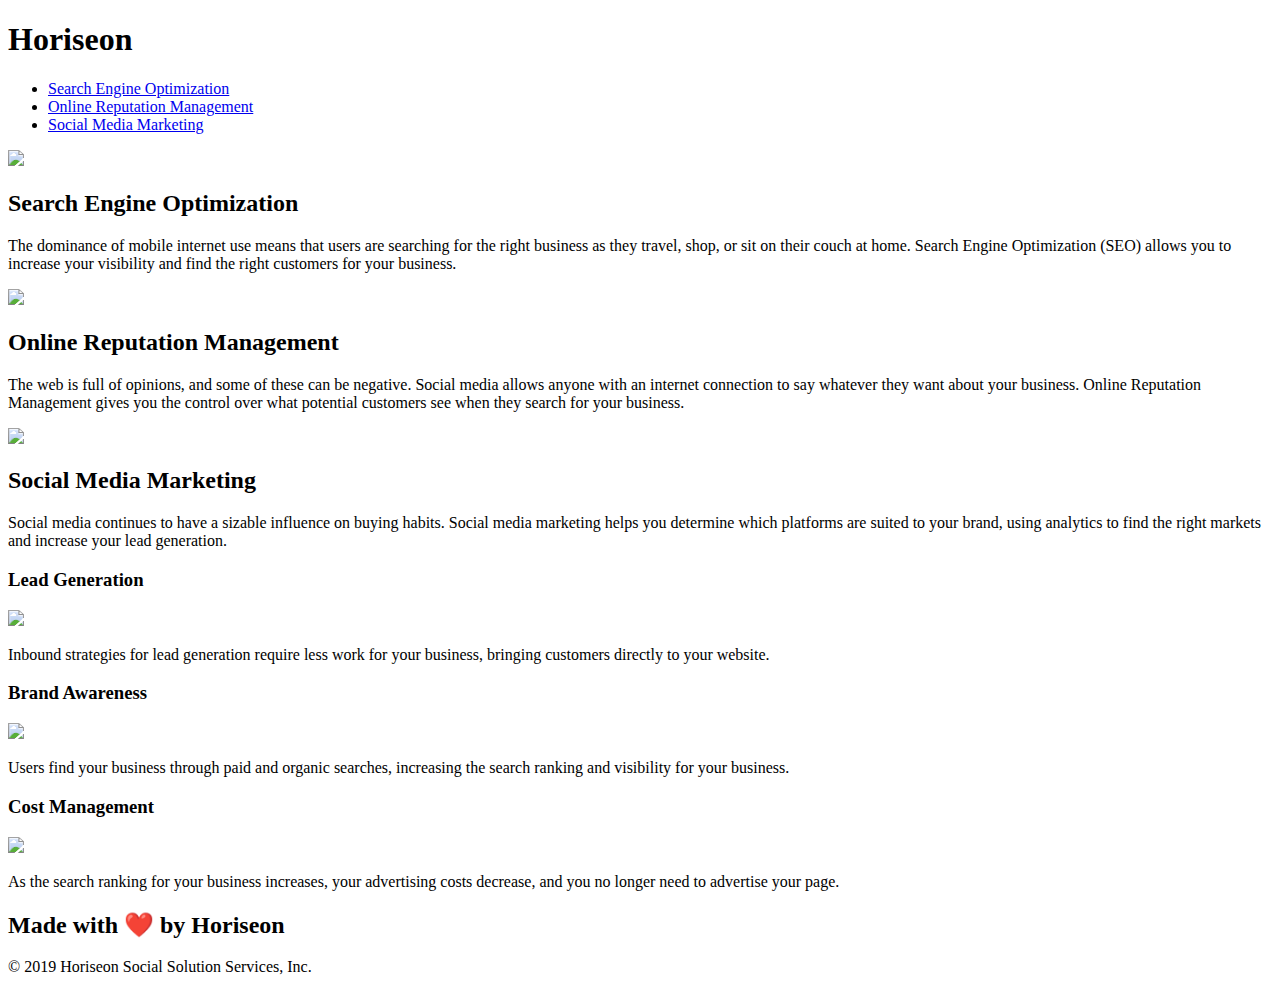
==== index.html @ 64c8fbfb "folder update" ====
<!DOCTYPE html>
<html lang="en-us">

<head>
    <meta charset="UTF-8" />
    <link rel="stylesheet" href="./assets/css/style.css">
    <title>Horiseon-SSS</title>
</head>

<body>
    <header class="header">
        <h1>Hori<span class="seo">seo</span>n</h1>
        <nav>
            <ul>
                <li><a href="#search-engine-optimization">Search Engine Optimization</a></li>
                <li><a href="#online-reputation-management">Online Reputation Management</a></li>
                <li><a href="#social-media-marketing">Social Media Marketing</a></li>
            </ul>
        </nav>
    </header>
    
    <main class="main">
    </main>
    
    <div class="content">
        <section id="search-engine-optimization" class="search-engine-optimization">
            <img src="./assets/images/search-engine-optimization.jpg" class="float-left" />
            <h2>Search Engine Optimization</h2>
            <p>
                The dominance of mobile internet use means that users are searching for the right business as they travel, shop, or sit on their couch at home. Search Engine Optimization (SEO) allows you to increase your visibility and find the right customers for your business.
            </p>
        </section>
        
        <section id="online-reputation-management" class="online-reputation-management">
            <img src="./assets/images/online-reputation-management.jpg" class="float-left" />
            <h2>Online Reputation Management</h2>
            <p>
                The web is full of opinions, and some of these can be negative. Social media allows anyone with an internet connection to say whatever they want about your business. Online Reputation Management gives you the control over what potential customers see when they search for your business.
            </p>
        </section>
        
        <section id="social-media-marketing" class="social-media-marketing">
            <img src="./assets/images/social-media-marketing.jpg" class="float-left" />
            <h2>Social Media Marketing</h2>
            <p>
                Social media continues to have a sizable influence on buying habits. Social media marketing helps you determine which platforms are suited to your brand, using analytics to find the right markets and increase your lead generation.
            </p>
        </section>
    </div>

    <aside class="sidebar">
        <section class="benefit-lead">
            <h3>Lead Generation</h3>
            <img src="./assets/images/lead-generation.png" />
            <p>
                Inbound strategies for lead generation require less work for your business, bringing customers directly to your website.
            </p>
        </section>
        
        <section class="benefit-brand">
            <h3>Brand Awareness</h3>
            <img src="./assets/images/brand-awareness.png" />
            <p>
                Users find your business through paid and organic searches, increasing the search ranking and visibility for your business.
            </p>
        </section>
        
        <section class="benefit-cost">
            <h3>Cost Management</h3>
            <img src="./assets/images/cost-management.png"/>
            <p>
                As the search ranking for your business increases, your advertising costs decrease, and you no longer need to advertise your page.
            </p>
        </section>
    </aside>
    
    <div class="footer">
        <h2>Made with ❤️️ by Hori<span class="seo">seo</span>n</h2>
        <p>
            &copy; 2019 Horiseon Social Solution Services, Inc.
        </p>
    </div>
</body>

</html>
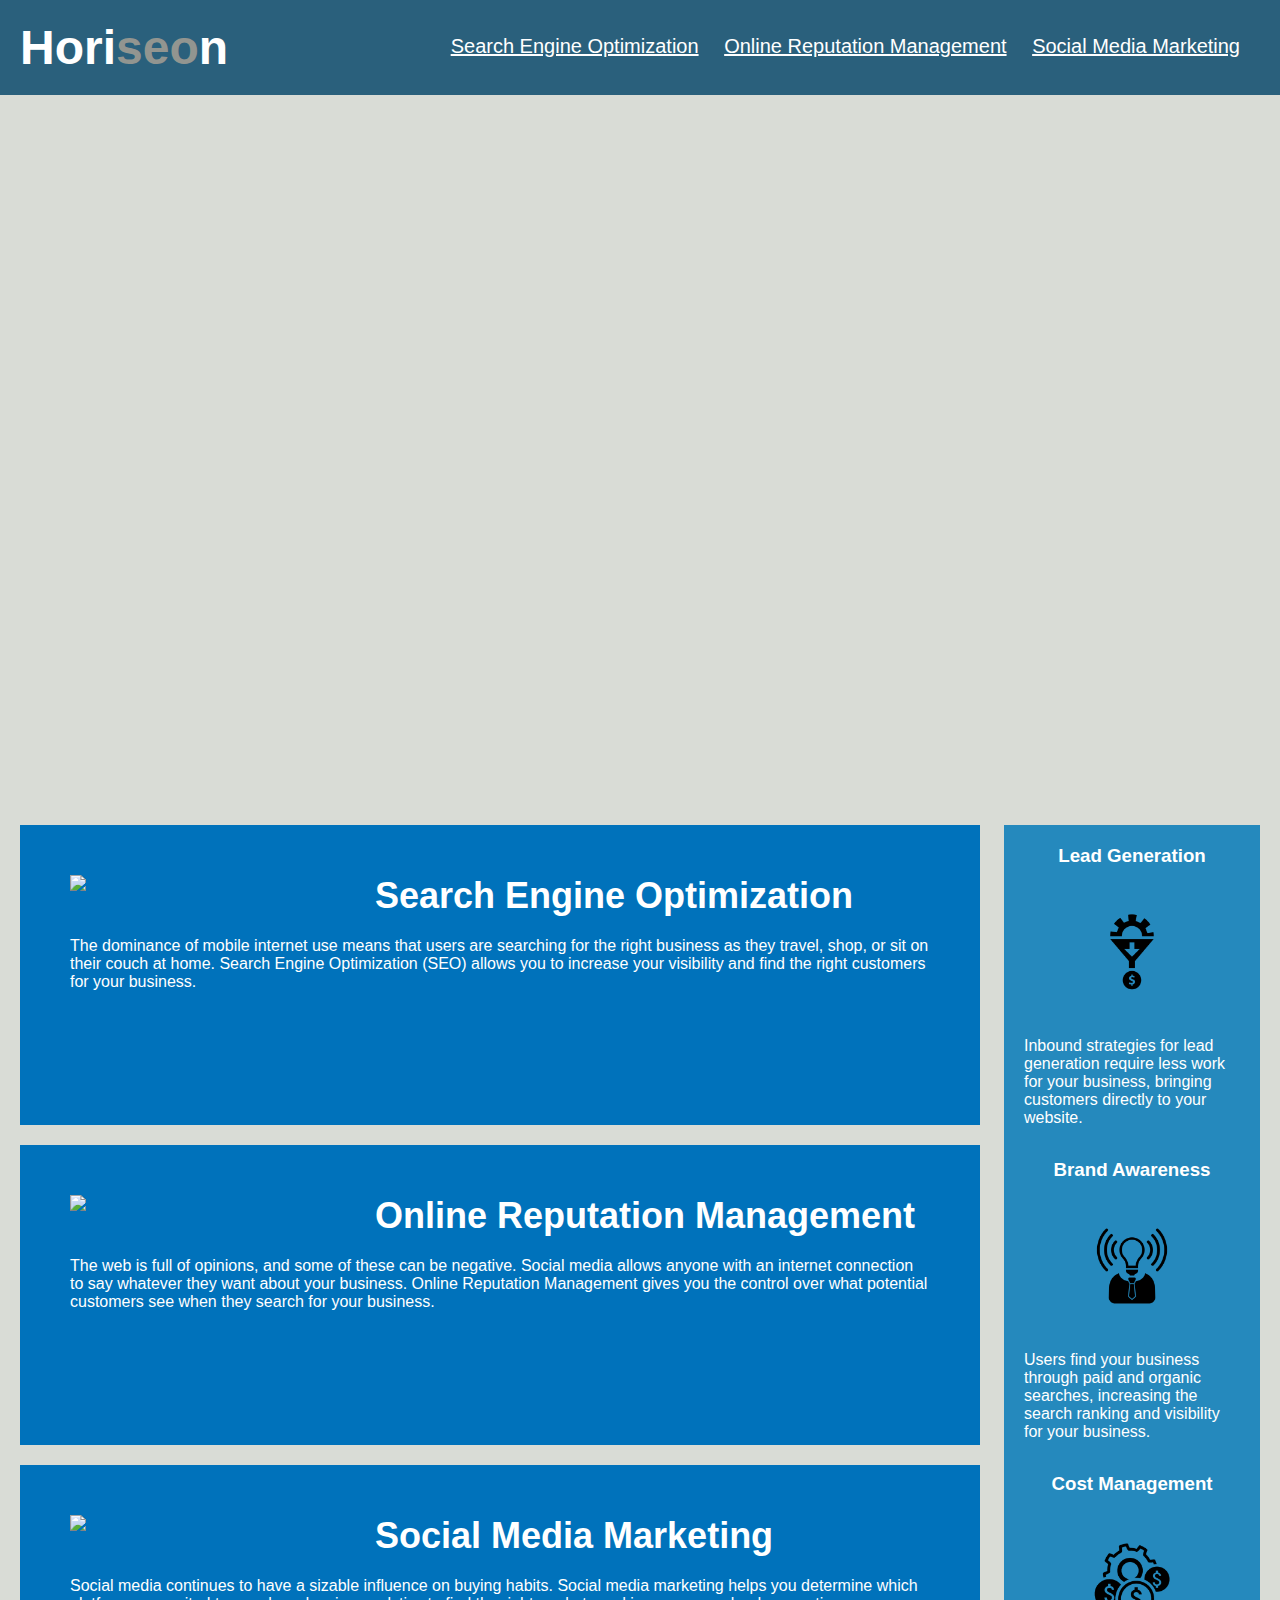
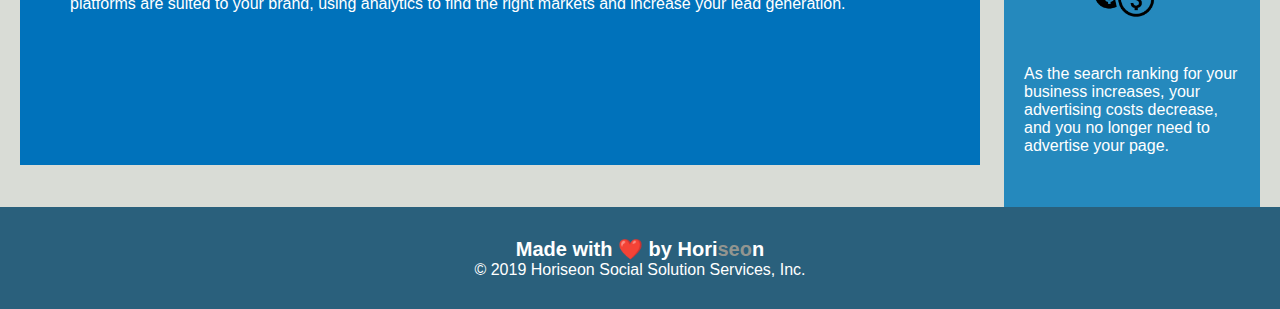
==== commit 32519db5: "final-additions" ====
--- a/index.html
+++ b/index.html
@@ -1,6 +1,8 @@
 <!DOCTYPE html>
 <html lang="en-us">
 
+<!-- this html follows a semantic structure: 
+HEAD - BODY (header:nav:main:content:section) - Footer  -->
 <head>
     <meta charset="UTF-8" />
     <link rel="stylesheet" href="./assets/css/style.css">
--- a/assets/css/style.css
+++ b/assets/css/style.css
@@ -0,0 +1,164 @@
+/* The asterisk (*) here is the CSS universal selectors and is used to select different types of elements.
+the command "box-sizing" tells the browser to account for any border and padding for an element's width and height.*/ 
+* {
+    box-sizing: border-box;
+    padding: 0;
+    margin: 0;
+}
+
+/*this element specifies the background color of the body*/
+body {
+    background-color: #d9dcd6;
+}
+
+/*this class specifies the properties of the header section, for example, the "position property" specifies the type of positioning method used for an element i.e. relative, 
+absolute, or fixed. Another property mentioned below is the "font-family property", which can hold several font names as a "fallback" system. If a browser does not support 
+the first font, it tries the next font and so on. the "color property" is for color of the font.*/
+.header {
+    position: fixed;
+    width: 100%;
+    padding: 20px;
+    font-family: 'Trebuchet MS', 'Lucida Sans Unicode', 'Lucida Grande', 'Lucida Sans', Arial, sans-serif;
+    background-color: #2a607c;
+    color: #ffffff;
+}
+
+/* The "display property" specifies the display behavior (the type of rendering box) of an element. */
+/* The "font-size property" specifies the size of the font used. */
+.header h1 {
+    display: inline-block;
+    font-size: 48px;
+}
+
+/* this class has been created to have a different color to the characters "seo" within "Horiseon" in the header as well as footer section */
+.seo {
+    color: #929590;
+}
+
+/* The "float property" specifies how an element should float. In this case the "nav element" is floating on the right in the header section. 
+Note: Absolutely positioned elements ignore the float property! */
+.header nav {
+    padding-top: 15px;
+    margin-right: 20px;
+    float: right;
+    font-family: 'Gill Sans', 'Gill Sans MT', Calibri, 'Trebuchet MS', sans-serif;
+    font-size: 20px;
+}
+
+/* The "list-style-type property" sets the marker (such as a disc, character, or custom counter style) of a list item element. 
+Note: Because this property is inherited, it can be set on a parent element (<ol> or <ul>) to make the same list styling apply to all the items inside.
+In our case, we set this to "none" as this was not required on the website header section (as they are set as navigator tabs) */
+.header nav ul li {
+    display: inline-block;
+    margin-left: 20px;
+    list-style-type: none;
+}
+
+/* The "text-decoration property" specifies the decoration added to text */
+a {
+    color: #ffffff;
+    text-decoration: underline;
+}
+
+/* The "background-size property" specifies the size of the background images. 
+The "background-position property" in CSS allows you to move a background image (or gradient) around within its container */
+.main {
+    height: 800px;
+    width: 100%;
+    margin-bottom: 25px;
+    background-image: url("../images/digital-marketing-meeting.jpg");
+    background-size: cover;
+    background-position: center;
+}
+
+.content {
+    width: 75%;
+    display: inline-block;
+    margin-left: 20px;
+}
+
+/* These three classes have the same properties therefore blocked together and same has been done for
+ other classes as below */
+.search-engine-optimization, 
+.online-reputation-management,
+.social-media-marketing {
+    margin-bottom: 20px;
+    padding: 50px;
+    height: 300px;
+    font-family: 'Gill Sans', 'Gill Sans MT', Calibri, 'Trebuchet MS', sans-serif;
+    background-color: #0072bb;
+    color: #ffffff;
+}
+
+.search-engine-optimization img,
+.online-reputation-management img,
+.social-media-marketing img {
+    max-height: 200px;
+    width: 280px;
+}
+
+/* The "float property" places an element on the left or right side of its container, allowing text
+and inline elements to wrap around it */
+.float-left {
+    float: left;
+    margin-right: 25px;
+} 
+
+.search-engine-optimization h2,
+.online-reputation-management h2,
+.social-media-marketing h2 {
+    margin-bottom: 20px;
+    font-size: 36px;
+    color: #ffffff;
+}
+
+p {
+    font-size: 16px;
+}
+
+.sidebar {
+    margin-right: 20px;
+    padding: 20px;
+    clear: both;
+    float: right;
+    width: 20%;
+    height: 100%;
+    font-family: 'Gill Sans', 'Gill Sans MT', Calibri, 'Trebuchet MS', sans-serif;
+    background-color: #2589bd;
+}
+
+.benefit-lead,
+.benefit-brand,
+.benefit-cost {
+    margin-bottom: 32px;
+    color: #ffffff;
+}
+
+.benefit-lead h3,
+.benefit-brand h3,
+.benefit-cost h3 {
+    margin-bottom: 10px;
+    text-align: center;
+}
+
+.benefit-lead img,
+.benefit-brand img,
+.benefit-cost img {
+    display: block;
+    margin: 10px auto;
+    max-width: 150px;
+}
+
+/* This class define the properties of the footer section */
+.footer {
+    padding: 30px;
+    clear: both;
+    font-family: 'Gill Sans', 'Gill Sans MT', Calibri, 'Trebuchet MS', sans-serif;
+    text-align: center;
+    background-color: #2a607c;
+    color: #ffffff;
+}
+
+.footer h2 {
+    font-size: 20px;
+}